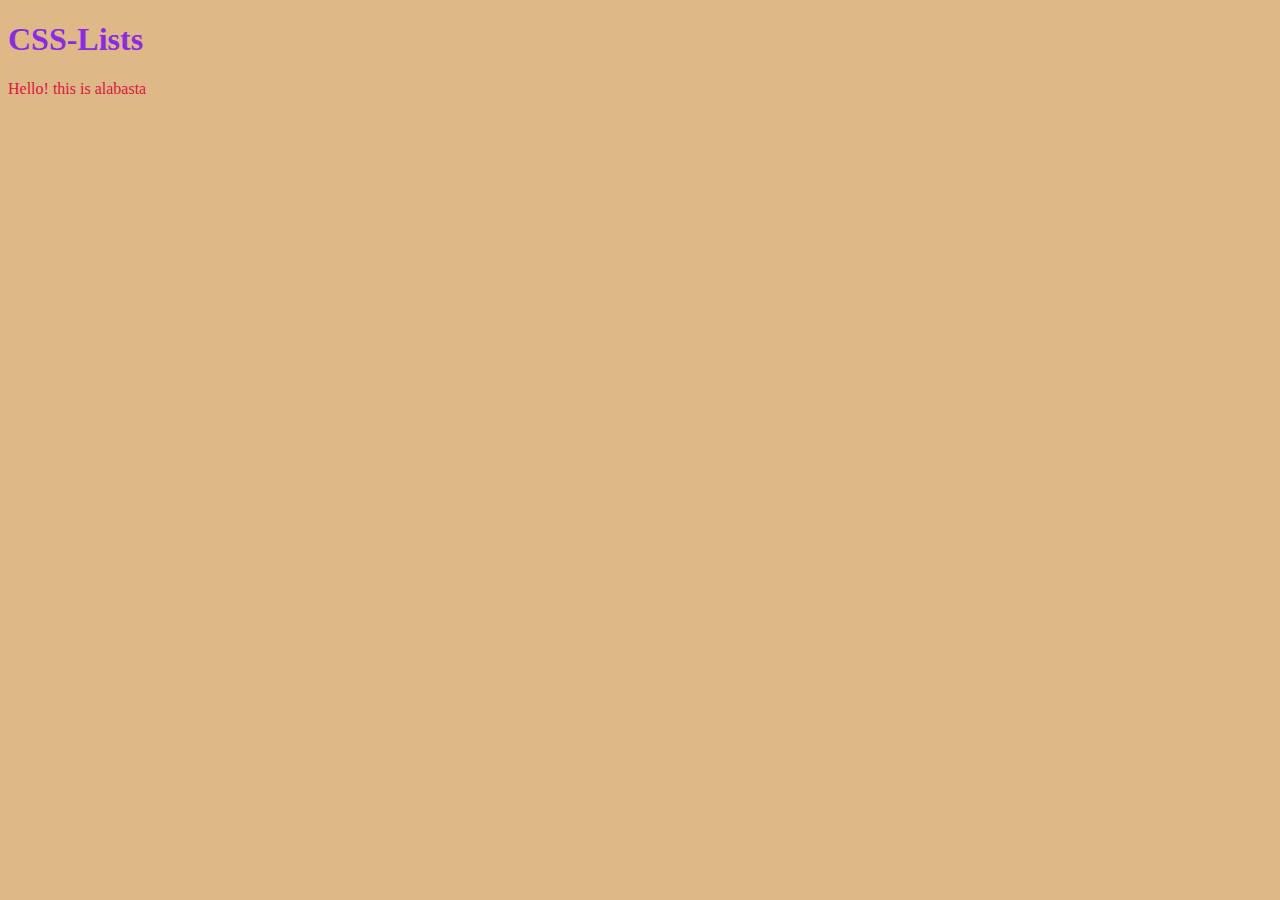
==== Lists-css-28-08-2020/index.html @ 23892513 "List" ====
<!DOCTYPE html>
<html lang="en">
<head>
    <meta charset="UTF-8">
    <meta name="viewport" content="width=device-width, initial-scale=1.0">
    <title>Document</title>
    <style>
        body {
            color: blueviolet;
            background-color: burlywood;
        }
    </style>
    <title> CSS-Lists</title>
</head>
<body>
    <h1>CSS-Lists</h1>
   <p style="color: crimson;"> Hello! this is alabasta</p>
</body>
</html>
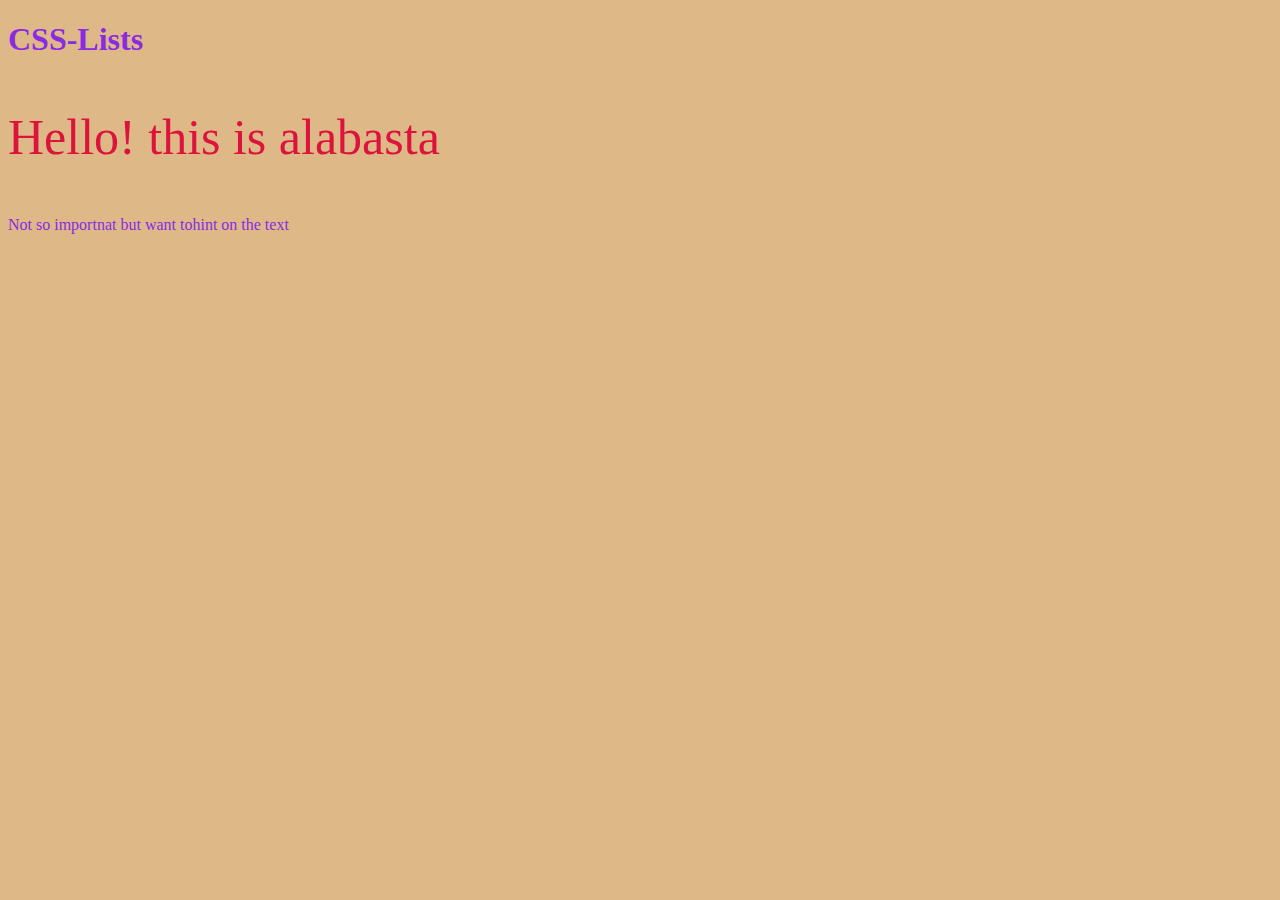
==== commit 733eddd4: "mono" ====
--- a/Lists-css-28-08-2020/index.html
+++ b/Lists-css-28-08-2020/index.html
@@ -9,11 +9,18 @@
             color: blueviolet;
             background-color: burlywood;
         }
+        
+        p{
+            color: chartreuse;
+            background-color: cornsilk;
+            font-size: 50px;
+        }
     </style>
     <title> CSS-Lists</title>
 </head>
 <body>
     <h1>CSS-Lists</h1>
-   <p style="color: crimson;"> Hello! this is alabasta</p>
+   <p style="color: crimson;background-color: burlywood;"> Hello! this is alabasta</p>
+   <span>Not so importnat but want tohint on the text</span>
 </body>
 </html>